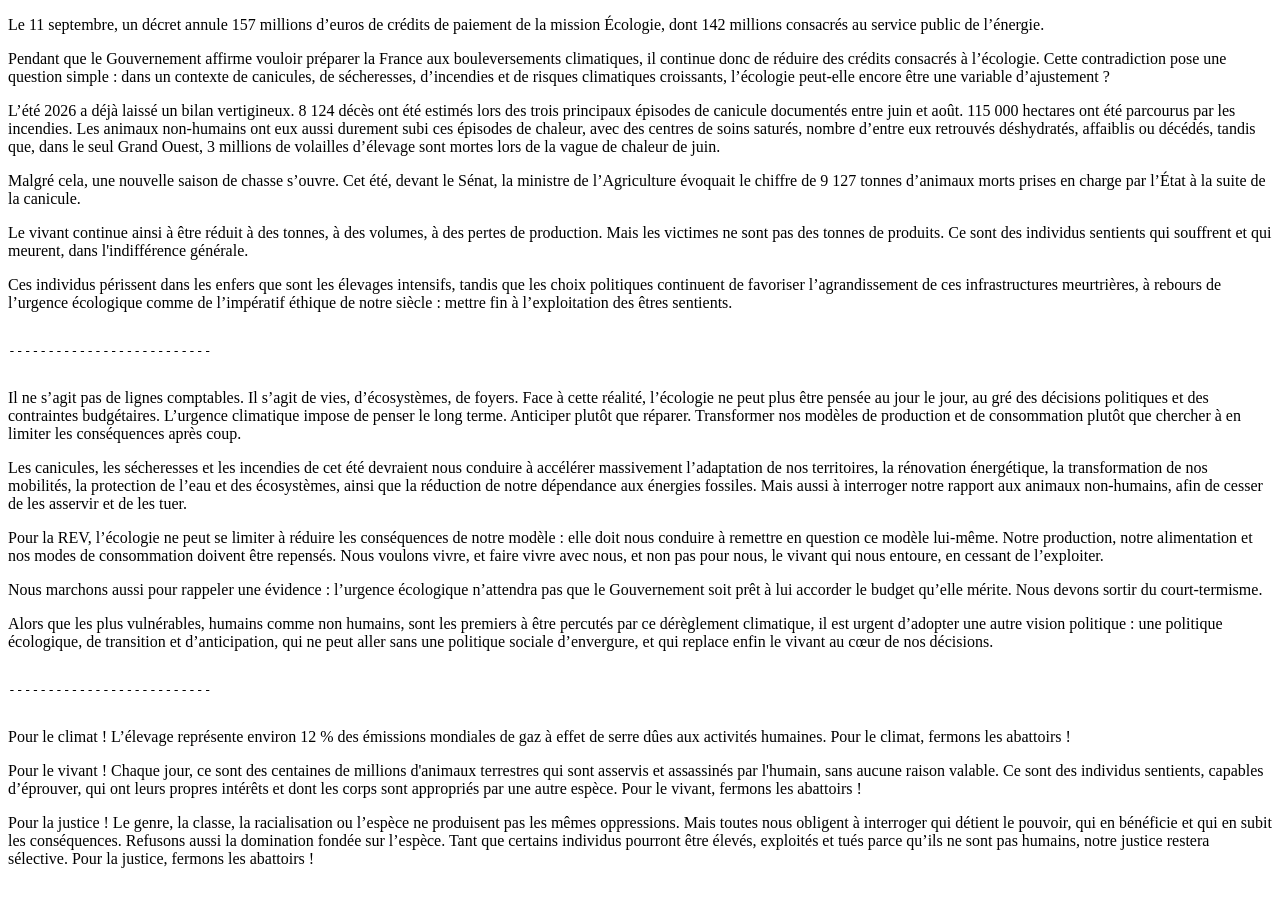
==== 26.html @ e47ae666 "26.html" ====
<!doctype html>
<html lang=fr>
<head>
<meta charset=utf-8>
</head>
  <body>

<p>Le 11 septembre, un décret annule 157 millions d’euros de crédits de paiement de la mission Écologie, dont 142 millions consacrés au service public de l’énergie.</p>

<p>Pendant que le Gouvernement affirme vouloir préparer la France aux bouleversements climatiques, il continue donc de réduire des crédits consacrés à l’écologie. Cette contradiction pose une question simple : dans un contexte de canicules, de sécheresses, d’incendies et de risques climatiques croissants, l’écologie peut-elle encore être une variable d’ajustement ?</p>

<p>L’été 2026 a déjà laissé un bilan vertigineux. 8 124 décès ont été estimés lors des trois principaux épisodes de canicule documentés entre juin et août. 115 000 hectares ont été parcourus par les incendies. Les animaux non-humains ont eux aussi durement subi ces épisodes de chaleur, avec des centres de soins saturés, nombre d’entre eux retrouvés déshydratés, affaiblis ou décédés, tandis que, dans le seul Grand Ouest, 3 millions de volailles d’élevage sont mortes lors de la vague de chaleur de juin.</p>

<p>Malgré cela, une nouvelle saison de chasse s’ouvre. Cet été, devant le Sénat, la ministre de l’Agriculture évoquait le chiffre de 9 127 tonnes d’animaux morts prises en charge par l’État à la suite de la canicule.</p>

<p>Le vivant continue ainsi à être réduit à des tonnes, à des volumes, à des pertes de production. Mais les victimes ne sont pas des tonnes de produits. Ce sont des individus sentients qui souffrent et qui meurent, dans l'indifférence générale.</p>

<p>Ces individus périssent dans les enfers que sont les élevages intensifs, tandis que les choix politiques continuent de favoriser l’agrandissement de ces infrastructures meurtrières, à rebours de l’urgence écologique comme de l’impératif éthique de notre siècle : mettre fin à l’exploitation des êtres sentients.</p>

<pre>

--------------------------

</pre>

<p>Il ne s’agit pas de lignes comptables. Il s’agit de vies, d’écosystèmes, de foyers. Face à cette réalité, l’écologie ne peut plus être pensée au jour le jour, au gré des décisions politiques et des contraintes budgétaires. L’urgence climatique impose de penser le long terme. Anticiper plutôt que réparer. Transformer nos modèles de production et de consommation plutôt que chercher à en limiter les conséquences après coup.</p>

<p>Les canicules, les sécheresses et les incendies de cet été devraient nous conduire à accélérer massivement l’adaptation de nos territoires, la rénovation énergétique, la transformation de nos mobilités, la protection de l’eau et des écosystèmes, ainsi que la réduction de notre dépendance aux énergies fossiles. Mais aussi à interroger notre rapport aux animaux non-humains, afin de cesser de les asservir et de les tuer.</p>

<p>Pour la REV, l’écologie ne peut se limiter à réduire les conséquences de notre modèle : elle doit nous conduire à remettre en question ce modèle lui-même. Notre production, notre alimentation et nos modes de consommation doivent être repensés.
Nous voulons vivre, et faire vivre avec nous, et non pas pour nous, le vivant qui nous entoure, en cessant de l’exploiter.</p>

<p>Nous marchons aussi pour rappeler une évidence : l’urgence écologique n’attendra pas que le Gouvernement soit prêt à lui accorder le budget qu’elle mérite. Nous devons sortir du court-termisme.</p>

<p>Alors que les plus vulnérables, humains comme non humains, sont les premiers à être percutés par ce dérèglement climatique, il est urgent d’adopter une autre vision politique : une politique écologique, de transition et d’anticipation, qui ne peut aller sans une politique sociale d’envergure, et qui replace enfin le vivant au cœur de nos décisions.</p>

<pre>

--------------------------

</pre>

<p>Pour le climat ! L’élevage représente environ 12 % des émissions mondiales de gaz à effet de serre dûes aux activités humaines. Pour le climat, fermons les abattoirs !</p>

<p>Pour le vivant ! Chaque jour, ce sont des centaines de millions d'animaux terrestres qui sont asservis et assassinés par l'humain, sans aucune raison valable. Ce sont des individus sentients, capables d’éprouver, qui ont leurs propres intérêts et dont les corps sont appropriés par une autre espèce. Pour le vivant, fermons les abattoirs !</p>

<p>Pour la justice ! Le genre, la classe, la racialisation ou l’espèce ne produisent pas les mêmes oppressions. Mais toutes nous obligent à interroger qui détient le pouvoir, qui en bénéficie et qui en subit les conséquences.
Refusons aussi la domination fondée sur l’espèce. Tant que certains individus pourront être élevés, exploités et tués parce qu’ils ne sont pas humains, notre justice restera sélective. Pour la justice, fermons les abattoirs !</p>

    </body>
</html>
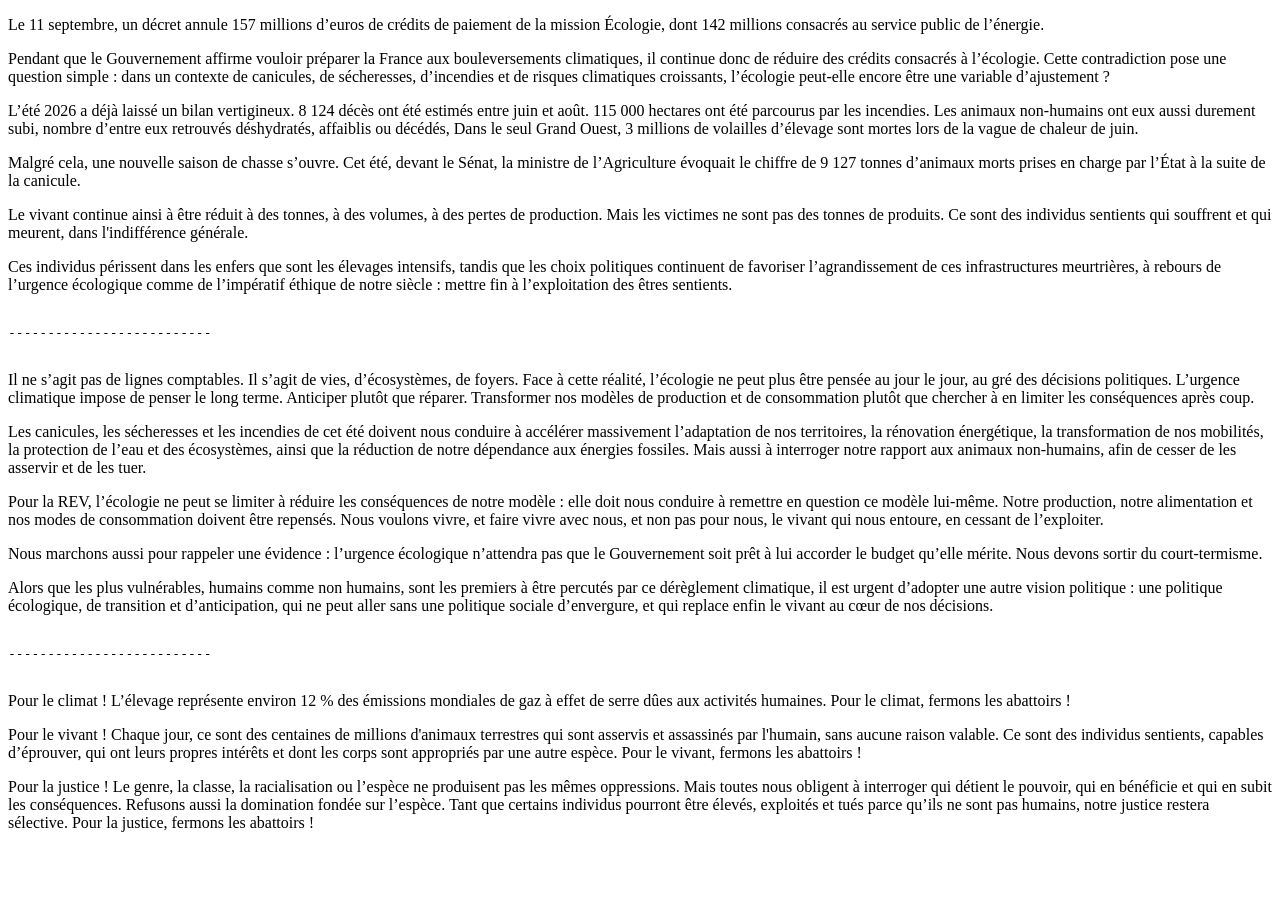
==== commit 8c797099: "shorten" ====
--- a/26.html
+++ b/26.html
@@ -9,7 +9,7 @@
 
 <p>Pendant que le Gouvernement affirme vouloir préparer la France aux bouleversements climatiques, il continue donc de réduire des crédits consacrés à l’écologie. Cette contradiction pose une question simple : dans un contexte de canicules, de sécheresses, d’incendies et de risques climatiques croissants, l’écologie peut-elle encore être une variable d’ajustement ?</p>
 
-<p>L’été 2026 a déjà laissé un bilan vertigineux. 8 124 décès ont été estimés lors des trois principaux épisodes de canicule documentés entre juin et août. 115 000 hectares ont été parcourus par les incendies. Les animaux non-humains ont eux aussi durement subi ces épisodes de chaleur, avec des centres de soins saturés, nombre d’entre eux retrouvés déshydratés, affaiblis ou décédés, tandis que, dans le seul Grand Ouest, 3 millions de volailles d’élevage sont mortes lors de la vague de chaleur de juin.</p>
+<p>L’été 2026 a déjà laissé un bilan vertigineux. 8 124 décès ont été estimés entre juin et août. 115 000 hectares ont été parcourus par les incendies. Les animaux non-humains ont eux aussi durement subi, nombre d’entre eux retrouvés déshydratés, affaiblis ou décédés, Dans le seul Grand Ouest, 3 millions de volailles d’élevage sont mortes lors de la vague de chaleur de juin.</p>
 
 <p>Malgré cela, une nouvelle saison de chasse s’ouvre. Cet été, devant le Sénat, la ministre de l’Agriculture évoquait le chiffre de 9 127 tonnes d’animaux morts prises en charge par l’État à la suite de la canicule.</p>
 
@@ -23,9 +23,9 @@
 
 </pre>
 
-<p>Il ne s’agit pas de lignes comptables. Il s’agit de vies, d’écosystèmes, de foyers. Face à cette réalité, l’écologie ne peut plus être pensée au jour le jour, au gré des décisions politiques et des contraintes budgétaires. L’urgence climatique impose de penser le long terme. Anticiper plutôt que réparer. Transformer nos modèles de production et de consommation plutôt que chercher à en limiter les conséquences après coup.</p>
+<p>Il ne s’agit pas de lignes comptables. Il s’agit de vies, d’écosystèmes, de foyers. Face à cette réalité, l’écologie ne peut plus être pensée au jour le jour, au gré des décisions politiques. L’urgence climatique impose de penser le long terme. Anticiper plutôt que réparer. Transformer nos modèles de production et de consommation plutôt que chercher à en limiter les conséquences après coup.</p>
 
-<p>Les canicules, les sécheresses et les incendies de cet été devraient nous conduire à accélérer massivement l’adaptation de nos territoires, la rénovation énergétique, la transformation de nos mobilités, la protection de l’eau et des écosystèmes, ainsi que la réduction de notre dépendance aux énergies fossiles. Mais aussi à interroger notre rapport aux animaux non-humains, afin de cesser de les asservir et de les tuer.</p>
+<p>Les canicules, les sécheresses et les incendies de cet été doivent nous conduire à accélérer massivement l’adaptation de nos territoires, la rénovation énergétique, la transformation de nos mobilités, la protection de l’eau et des écosystèmes, ainsi que la réduction de notre dépendance aux énergies fossiles. Mais aussi à interroger notre rapport aux animaux non-humains, afin de cesser de les asservir et de les tuer.</p>
 
 <p>Pour la REV, l’écologie ne peut se limiter à réduire les conséquences de notre modèle : elle doit nous conduire à remettre en question ce modèle lui-même. Notre production, notre alimentation et nos modes de consommation doivent être repensés.
 Nous voulons vivre, et faire vivre avec nous, et non pas pour nous, le vivant qui nous entoure, en cessant de l’exploiter.</p>
